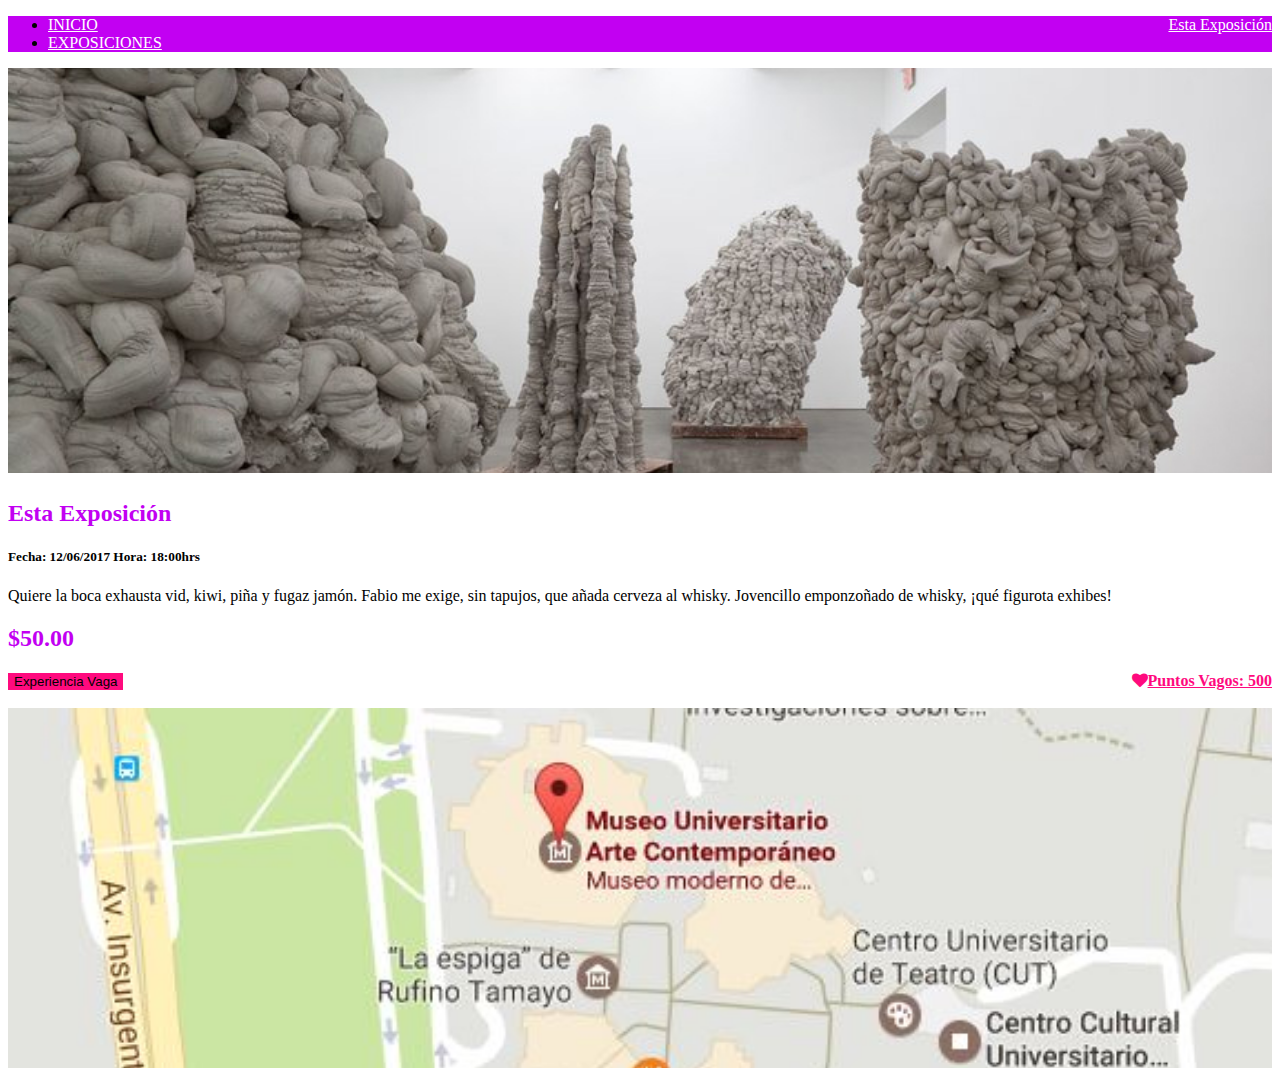
==== views/eventoIndividual.html @ a265df4e "Merge pull request #1 from dianix/diana" ====
<!DOCTYPE html>
<html>

<head>
    <meta charset="UTF-8">
    <meta name="viewport" content="width=device-width, initial-scale=1.0" />
    <title>Este Evento</title>
    <link rel="stylesheet" href="../css/bootstrap.min.css" />
    <link rel="stylesheet" href="../css/evento-ind.css" />
    <link rel="stylesheet" href="../fonts/font-awesome-4.7.0/css/font-awesome.min.css" />
    <script src="https://use.fontawesome.com/e7261129df.js"></script>
</head>

<body id="evento">
    <nav class="navbar  navbar-fixed-top morado">
        <a class="navbar-brand pull-right blanco" href="#">Esta Exposición</a>
        <ul class="nav nav-pills">
            <li role="presentation">
                <a href="home.html" class="blanco"><img src="" alt="">INICIO</a>
            </li>
            <li role="presentation"><a href="eventosFiltro.html" class="blanco">EXPOSICIONES</a></li>
        </ul>

    </nav>
    <main class="container-fluid">
        <div id="imagen" class="row"></div>
        <div id="datos" class="row">
            <div class="col-sm-6">
                <h2 class="letra-morada ">Esta Exposición</h2>
                <h5>Fecha: 12/06/2017 Hora: 18:00hrs</h5>
                <p>Quiere la boca exhausta vid, kiwi, piña y fugaz jamón. Fabio me exige, sin tapujos, que añada cerveza al whisky. Jovencillo emponzoñado de whisky, ¡qué figurota exhibes!</p>
                <h2 class="letra-morada ">$50.00</h2>
            </div>
            <div class="col-sm-6">
                <div class="row">
                    <div class="col-sm-12">
                        <button type="button" class="btn btn-primary rosa">Experiencia Vaga</button>
                       <a href="#puntos" class="letra-rosa pull-right"><i class="fa fa-heart"></i><b>Puntos Vagos: 500</b></a>
                    </div>
                </div>
                <div class="row">
                    <div id="mapa" class="col-sm-12"></div>
                </div>
            </div>
        </div>
    </main>

    <script src="js/jquery-3.2.1.min.js"></script>
    <script src="js/bootstrap.min.js"></script>
    <script src="js/app.js"></script>
</body>

</html>
---- css/evento-ind.css ----
.morado {
    background-color: #c200f2;
}

.letra-morada {
    color: #c200f2;
}

.blanco {
    color: #fff;
}

#evento,
#evento>main {
    height: 100vh;
}

#imagen {
    height: 45vh;
    background-image: url(../imgs/evento-indiv/gir%207.jpeg);
    background-size: cover;
    background-position: center;
}

#imagen>div>img {
    width: 100%;
    height: 100%;
}

#datos {
    margin-top: 3vh;
}

#mapa {
    margin-top: 2vh;
    height: 40vh;
    width: 100%;
    background-image: url(../imgs/evento-indiv/mapa.JPG);
    background-size: cover;
    background-position: center;
}

.rosa {
    border: 0;
    background-color: #ff0a7e;
}

.letra-rosa {
    color: #ff0a7e;
}
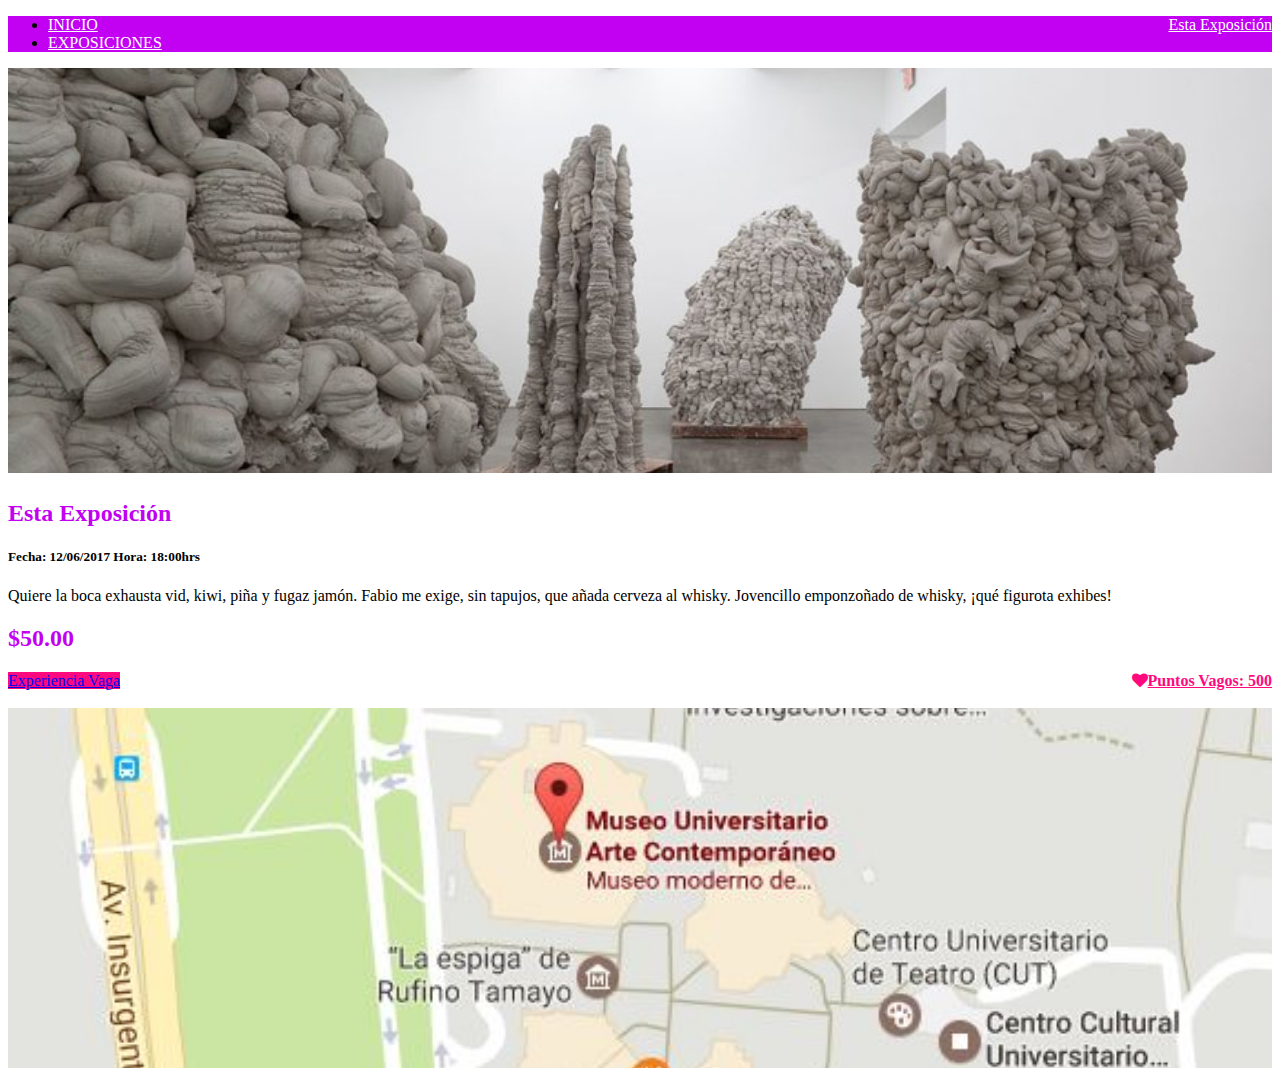
==== commit a0e87ce1: "Final" ====
--- a/views/eventoIndividual.html
+++ b/views/eventoIndividual.html
@@ -34,7 +34,7 @@
             <div class="col-sm-6">
                 <div class="row">
                     <div class="col-sm-12">
-                        <button type="button" class="btn btn-primary rosa">Experiencia Vaga</button>
+                        <a type="button" class="btn btn-primary rosa" href="party.html">Experiencia Vaga</a>
                        <a href="#puntos" class="letra-rosa pull-right"><i class="fa fa-heart"></i><b>Puntos Vagos: 500</b></a>
                     </div>
                 </div>
